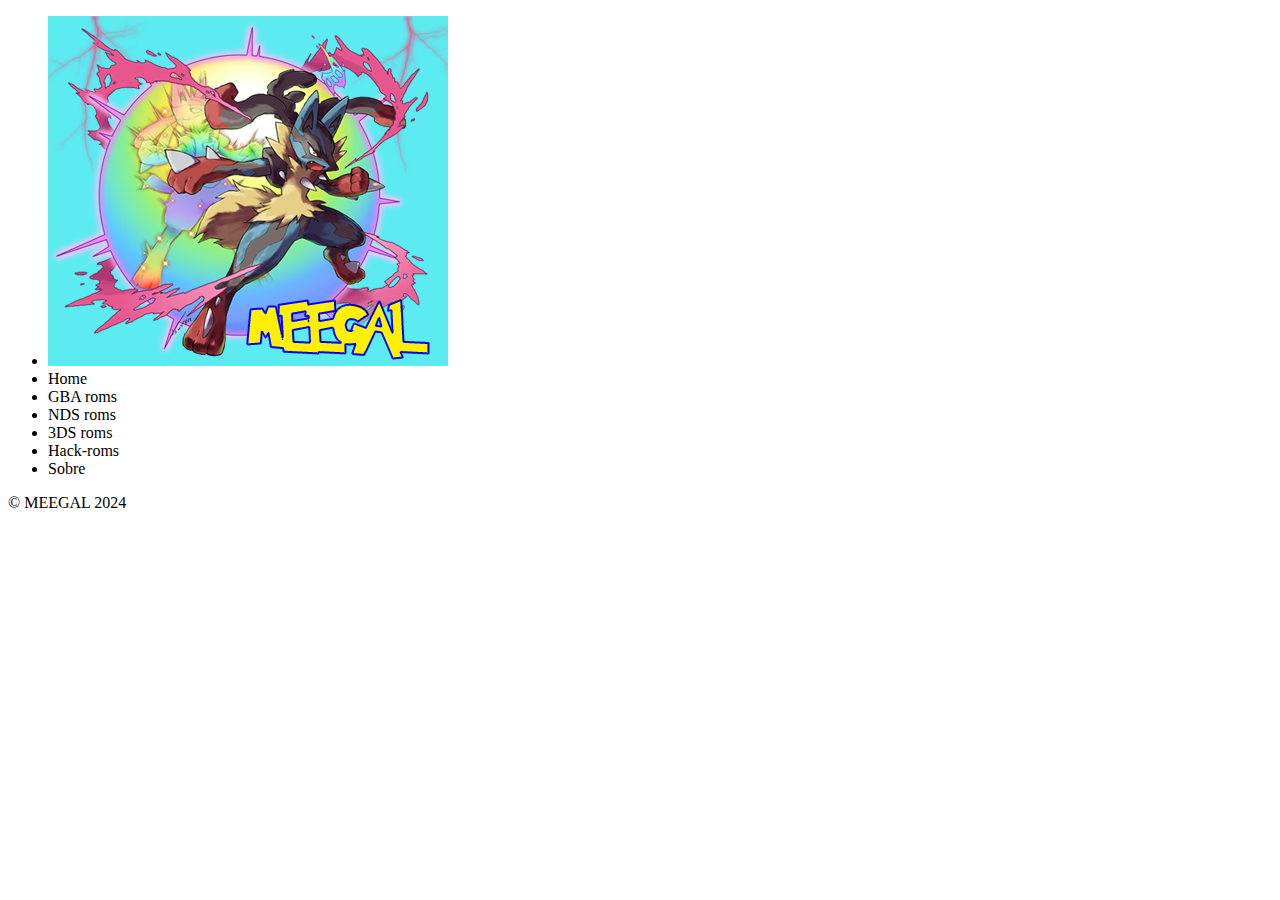
==== MEEGAL/MEEGAL.html @ 4f44532b "Criei o arquivo inicial do site: ainda em desenvolvimento (por enquanto tudo bagunçado)" ====
<!DOCTYPE html>
<html lang="pt-br">
	<head>
		<meta charset="UTF-8">
		<title>MEEGAL</title>
	</head>
	<body>
		<nav>
			<ul>
				<li><img src="Logo site pokémon.png"></li>
				<li>Home</li>
				<li>GBA roms</li>
				<li>NDS roms</li>
				<li>3DS roms</li>
				<li>Hack-roms</li>
				<li>Sobre</li>
		</nav>
		<article>
		</article>
		<footer>
			<p>© MEEGAL 2024</p>
		</footer>
	</body>
</html>
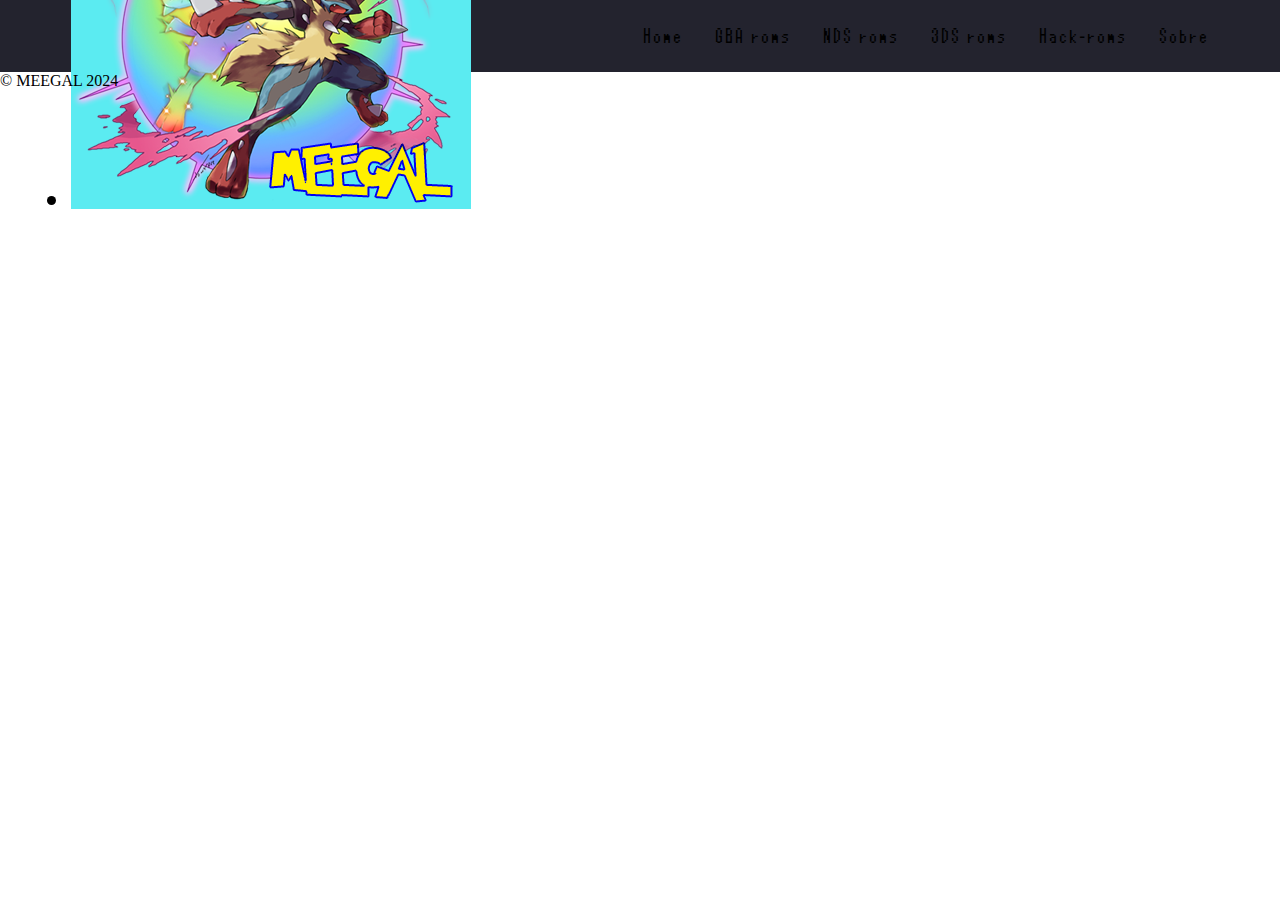
==== commit 8e826caf: "Hoje fiz uma navbar mas no final apareceu algum erro e isso será consertado depois" ====
--- a/MEEGAL/MEEGAL.html
+++ b/MEEGAL/MEEGAL.html
@@ -3,18 +3,28 @@
 	<head>
 		<meta charset="UTF-8">
 		<title>MEEGAL</title>
+		<link rel="stylesheet" type="text/css" href="navbar.css" media="screen">
 	</head>
 	<body>
+	<header>
 		<nav>
-			<ul>
-				<li><img src="Logo site pokémon.png"></li>
+			<li class="logo" href="/"><img src="Logo site pokémon.png"></li>
+			<div class="mobile-menu">
+				<div class="line1"></div>
+				<div class="line2"></div>
+				<div class="line3"></div>
+			</div>
+			<ul class="nav-list" href="/">
 				<li>Home</li>
 				<li>GBA roms</li>
 				<li>NDS roms</li>
 				<li>3DS roms</li>
 				<li>Hack-roms</li>
 				<li>Sobre</li>
+			</ul>
 		</nav>
+	</header>
+	<script src="navbar.js"></script>
 		<article>
 		</article>
 		<footer>
--- a/MEEGAL/navbar.css
+++ b/MEEGAL/navbar.css
@@ -0,0 +1,101 @@
+*{
+	margin: 0;
+	padding: 0;
+}
+a{
+	color:#fff;
+	text-decoration: none;
+	transition: 0.3s;
+}
+a:hover{
+	opacity: 0.7;
+}
+.logo{
+	font-size: 24px;
+	text-transform: uppercase;
+	letter-spacing: 4px;
+}
+@font-face{
+		font-family: 'Pokémon X';
+		src: url('Pokemon X and Y.ttf') format('truetype');
+		font-weight: normal;
+		font-style: normal;
+}
+nav{
+	display: flex;
+	justify-content: space-around;
+	align-items: center;
+	font-family: Pokémon X;
+	background: #23232e;
+	height: 8vh;
+}
+.nav-list{
+	list-style: none;
+	display: flex;
+}
+.nav-list li{
+	letter-spacing: 3px;
+	margin-left: 32px;
+}
+.mobile-menu{
+	cursor: pointer;
+	display: none;
+	
+}
+.mobile-menu div{
+	width: 32px;
+	height: 2px;
+	background: #fff;
+	margin: 8px;
+	transition: 0.3s;
+}
+@ media (max-width: 999px){
+	body{
+		overflow-x: hidden;
+	}
+	.nav-list{
+		position: absolute;
+		top: 8vh;
+		right: 0;
+		width: 50vw;
+		height: 92vh;
+		background: #23232e;
+		flex-direction: column;
+		align-items: center;
+		justify-content: space-around;
+		transform: translateX(100%);
+		transition: transform 0.3s ease-in;
+	}
+	.nav-list li{
+		margin-left: 0;
+		opacity: 0;
+	}
+	.mobile-menu{
+		display: block;
+		
+	}
+	.nav-list.active{
+		transform: translateX(0);
+	}
+	@keyframes navLinkFade {
+		from{
+			opacity: 0;
+			transform: translateX(50px);
+			
+		}
+		to{
+			opacity: 1;
+			transform: translateX(0);
+		}
+	}
+	.mobile-menu.active .line1{
+		transform: rotate(-45deg) translate(-8px, 8px);
+	}
+	.mobile-menu.active .line2{
+		opacity: 0;
+	}
+	.mobile-menu.active .line3{
+		transform: rotate(45deg) translate(-5px, -7px);
+	}
+}
+	
